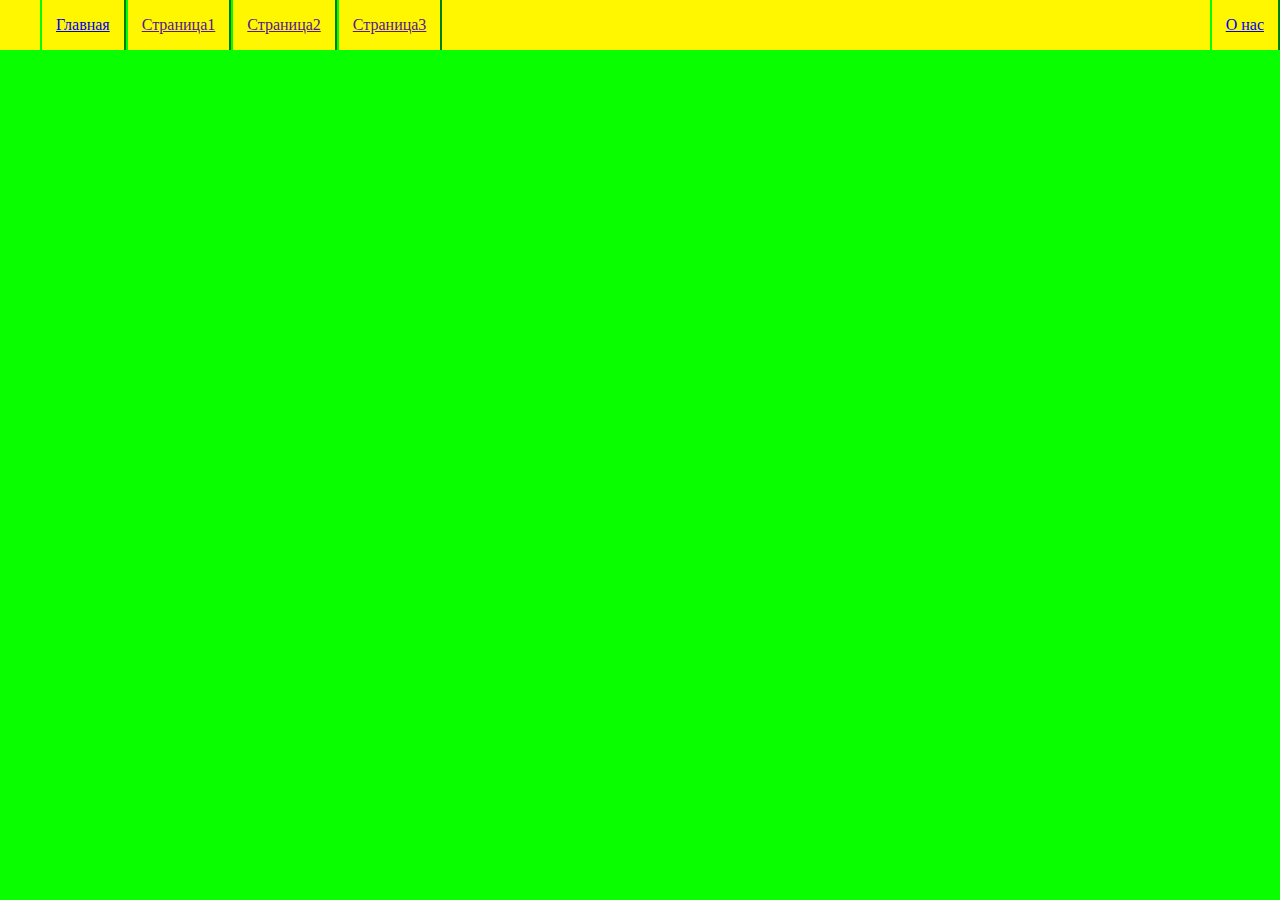
==== index.html @ 9757d6d5 "added files" ====
<html lang="en">
<head>
    <link rel="stylesheet" href="style.css">
    <meta charset="UTF-8">
    <meta http-equiv="X-UA-Compatible" content="IE=edge">
    <meta name="viewport" content="width=device-width, initial-scale=1.0">
    <title>Document</title>
</head>
<body>
    <ul>
        <li><a href="index.html">Главная</a></li>
        <li><a href="">Страница1</a></li>
        <li><a href="">Страница2</a></li>
        <li><a href="">Страница3</a></li>
        <li><a href="about.html">О нас</a></li>
    </ul>
</body>
</html>
---- style.css ----
ul {
    list-style-type: none;
    background-color: #FFF700;
    overflow: hidden;
}
li {
    border-left: 2px solid lime;
    border-right: 2px solid green;
    float: left;
    display: inline;
}
a {
    display: block;
    padding: 16px 14px;
}
a:hover {
    background-color: blue;
    color: rgb(255, 255, 255);
}
li:last-child {
    float: right;
}
body {
    margin:0 auto;
    background-color: rgb(9, 255, 0);
}
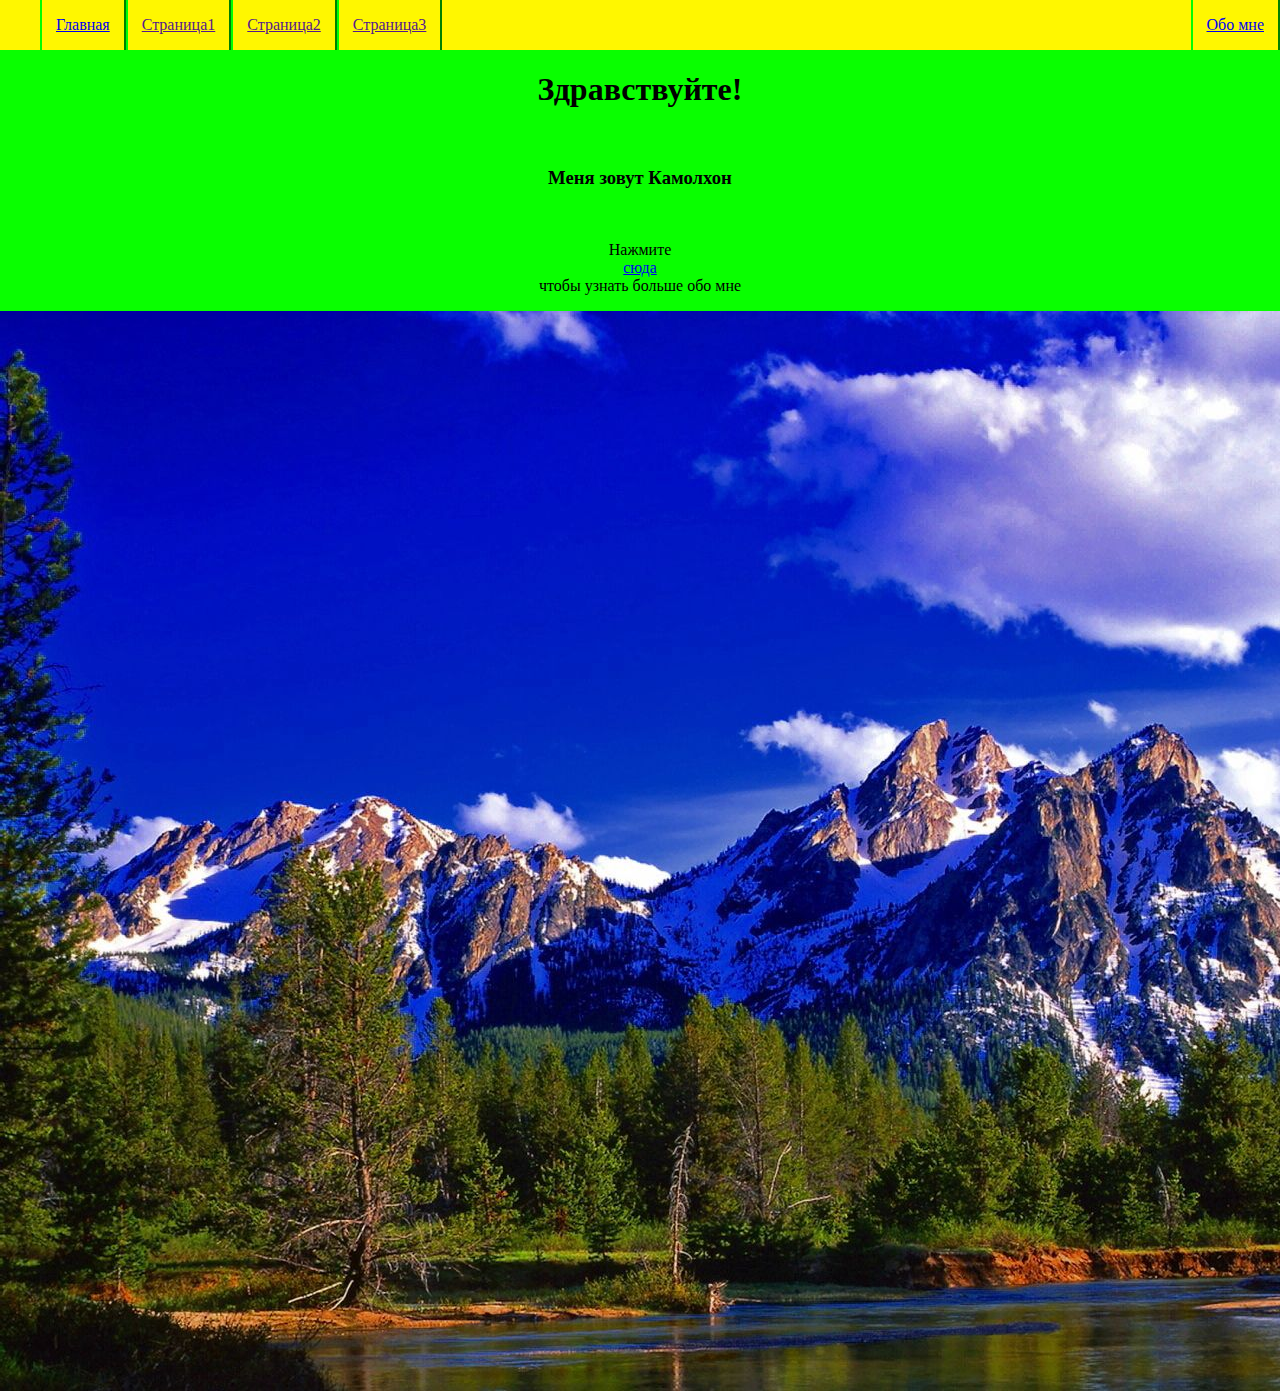
==== commit 1c728ede: "changed main" ====
--- a/index.html
+++ b/index.html
@@ -12,7 +12,16 @@
         <li><a href="">Страница1</a></li>
         <li><a href="">Страница2</a></li>
         <li><a href="">Страница3</a></li>
-        <li><a href="about.html">О нас</a></li>
+        <li><a href="about.html">Обо мне</a></li>
     </ul>
+    <center>
+        <h1>Здравствуйте!</h1>
+    <br>
+    <h3>Меня зовут Камолхон</h3>
+    <br>
+    <p>Нажмите <a class="cllf" href="about.html">сюда</a> чтобы узнать больше обо мне</p>
+    <img src="images/905911947c2947e6dda5a8d9aa2af088.jpeg" alt="">
+    </center>
+    
 </body>
 </html>--- a/style.css
+++ b/style.css
@@ -23,4 +23,14 @@
 body {
     margin:0 auto;
     background-color: rgb(9, 255, 0);
+}
+.cllf {
+    padding: 0px;
+}
+.cllf:hover {
+    background-color: orangered;
+    color: rgb(255, 255, 255);
+    width: 50px;
+    height: 23px;
+    text-align: center;
 }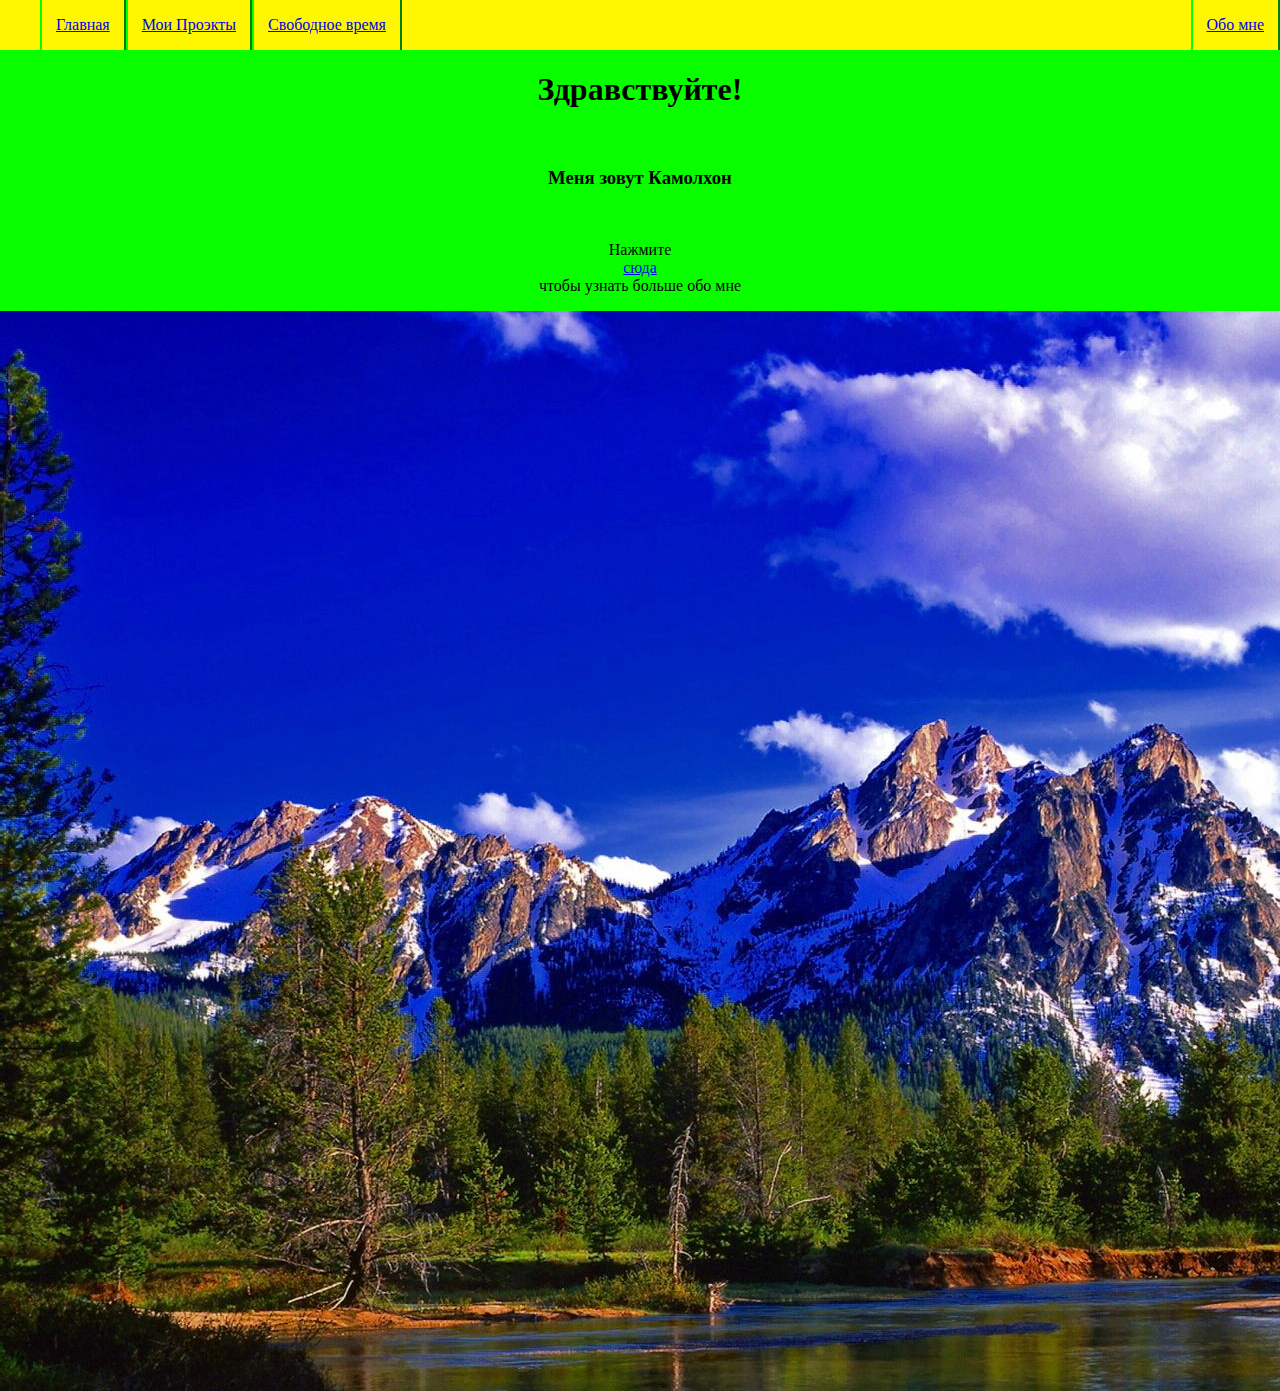
==== commit 60111142: "finished preparation for exam" ====
--- a/index.html
+++ b/index.html
@@ -9,9 +9,8 @@
 <body>
     <ul>
         <li><a href="index.html">Главная</a></li>
-        <li><a href="">Страница1</a></li>
-        <li><a href="">Страница2</a></li>
-        <li><a href="">Страница3</a></li>
+        <li><a href="Proj.html">Мои Проэкты</a></li>
+        <li><a href="cvobodn.html">Свободное время</a></li>
         <li><a href="about.html">Обо мне</a></li>
     </ul>
     <center>
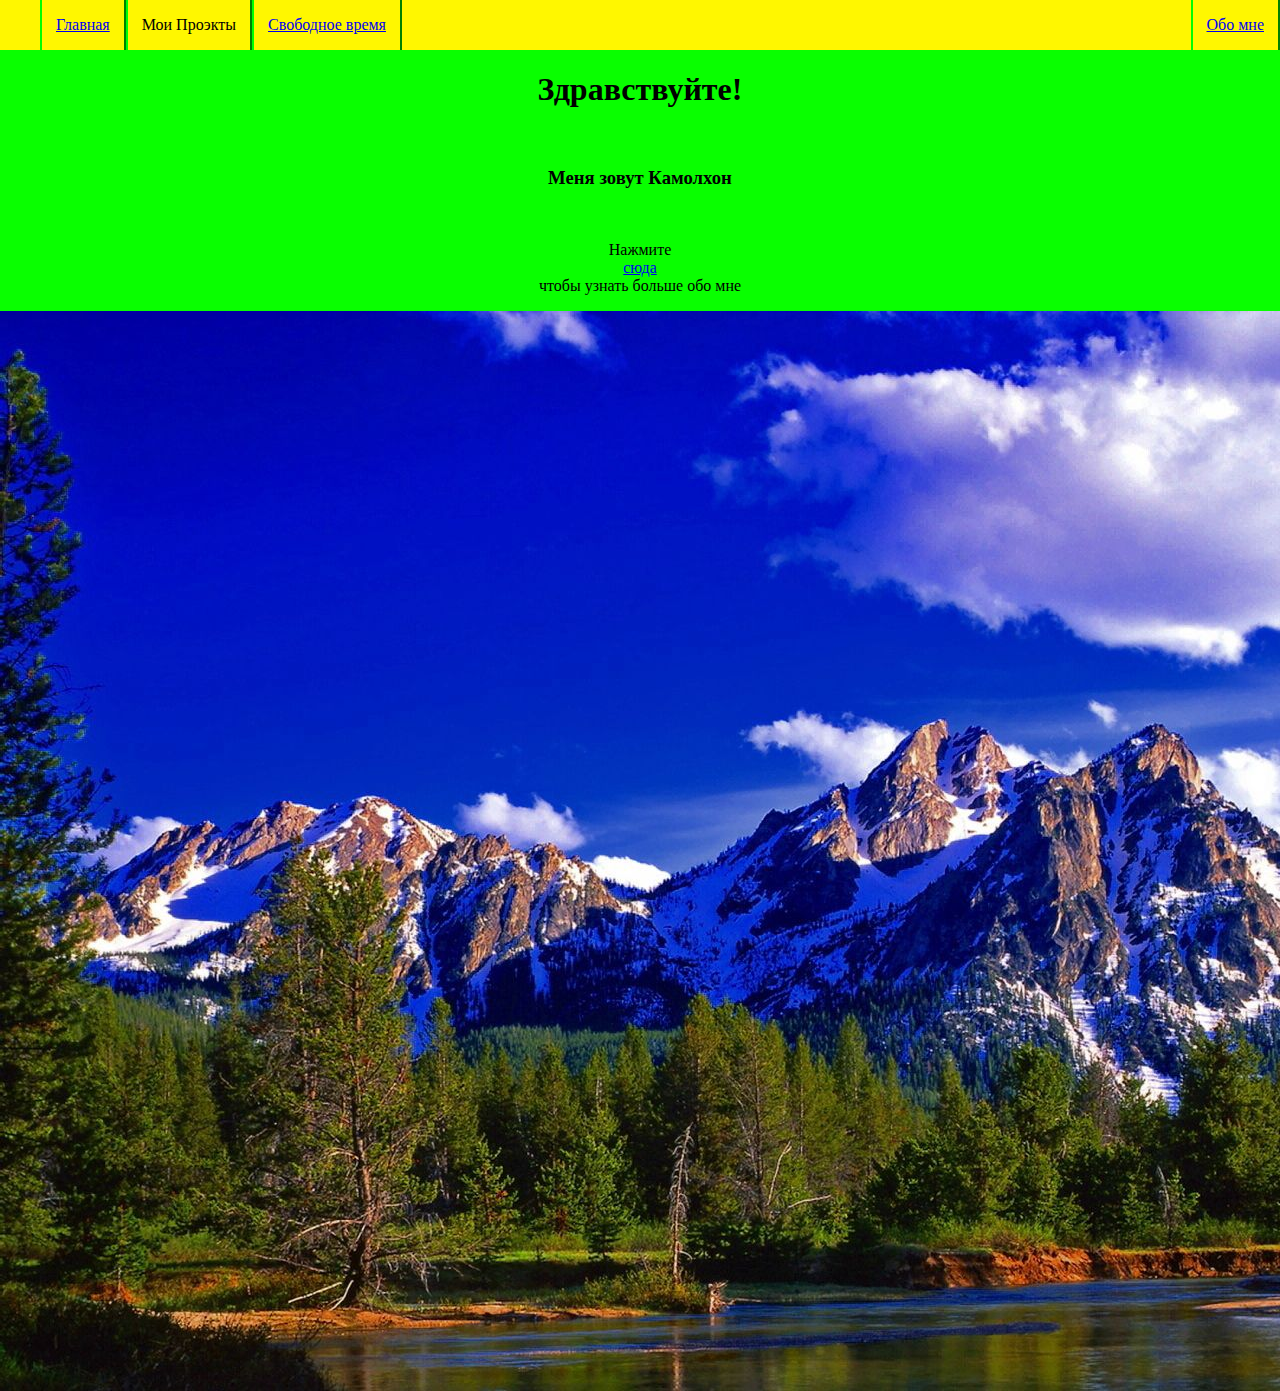
==== commit 6ba47c2d: "finish zash" ====
--- a/index.html
+++ b/index.html
@@ -9,7 +9,12 @@
 <body>
     <ul>
         <li><a href="index.html">Главная</a></li>
-        <li><a href="Proj.html">Мои Проэкты</a></li>
+        <li class="listmenu"><a class="listmenu" >Мои Проэкты</a>
+            <div class="drop-down-list">
+                <a href="Proj.html">WIX</a>
+                <a href="proj-pc.html">Pencil Code</a>
+              </div>
+        </li>
         <li><a href="cvobodn.html">Свободное время</a></li>
         <li><a href="about.html">Обо мне</a></li>
     </ul>
@@ -23,4 +28,5 @@
     </center>
     
 </body>
-</html>+</html>
+
--- a/style.css
+++ b/style.css
@@ -33,4 +33,18 @@
     width: 50px;
     height: 23px;
     text-align: center;
+}
+
+.drop-down-list {
+    display: none;
+    position: absolute;
+    background-color: rgb(251, 255, 0);
+    min-width: 160px;
+}
+ 
+.listmenu {
+    display: inline-block;
+}
+.listmenu:hover .drop-down-list {
+    display: block;
 }